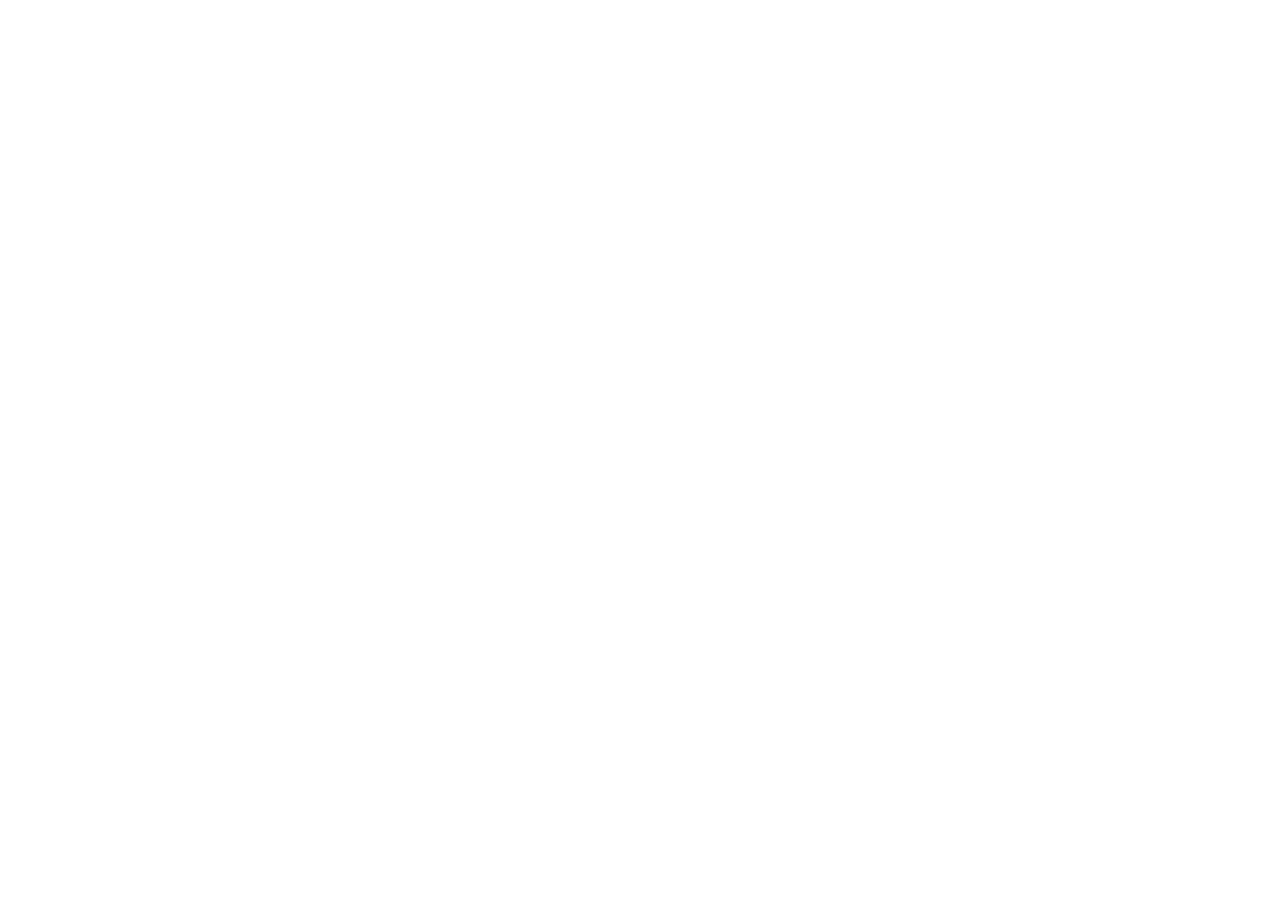
==== index.html @ a94b657b "Update structure" ====
<!DOCTYPE html>
<html lang="pt-br">
<head>
    <meta charset="UTF-8">
    <meta http-equiv="X-UA-Compatible" content="IE=edge">
    <meta name="viewport" content="width=device-width, initial-scale=1.0">
    <title>INÍCIO</title>
</head>
<body>
    <u>
        <li>
            <a href="/coletania-cifra"></a>
        </li>
    </u>
</body>
</html>
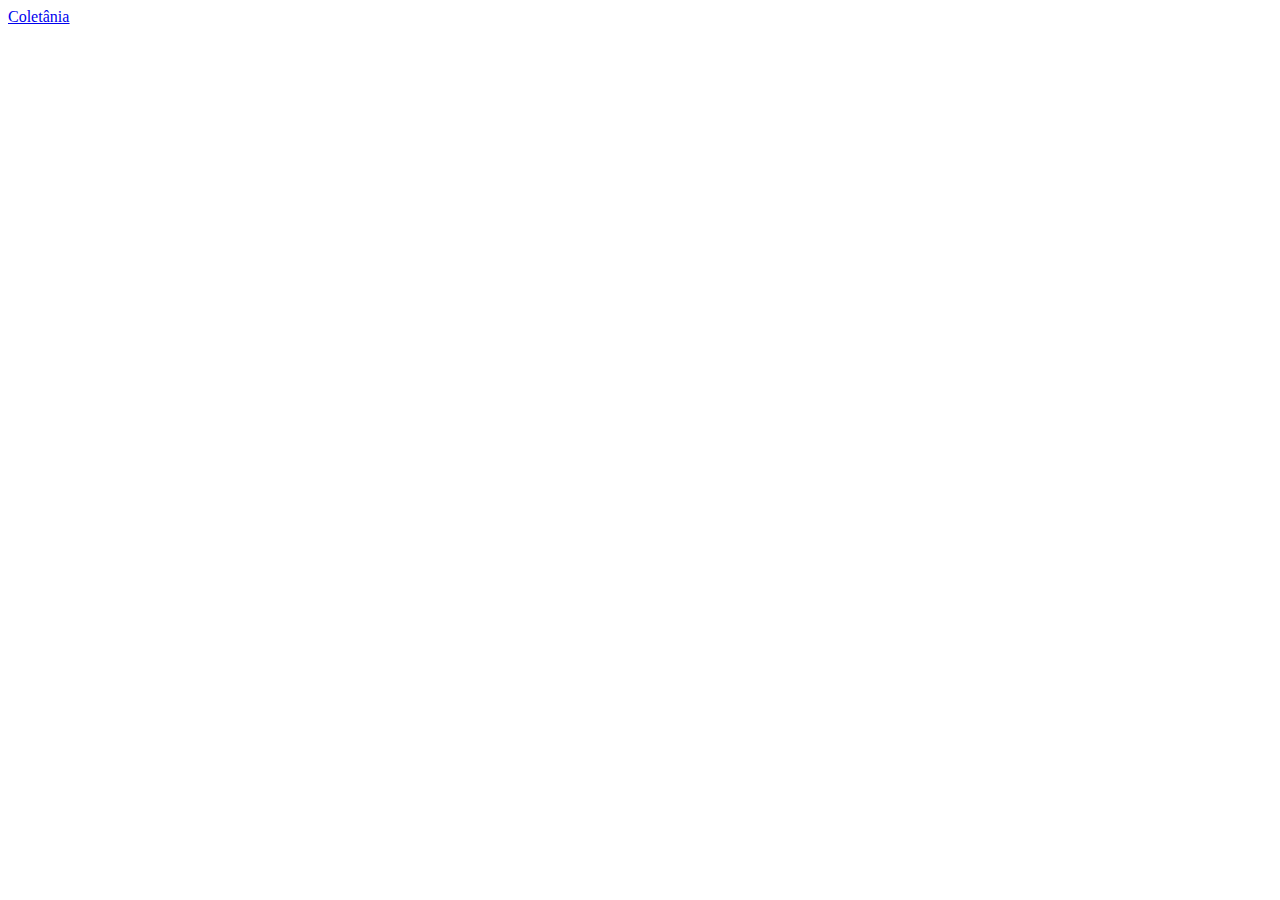
==== commit 919293e5: "Update index.html" ====
--- a/index.html
+++ b/index.html
@@ -9,7 +9,7 @@
 <body>
     <u>
         <li>
-            <a href="/coletania-cifra"></a>
+            <a href="/page/coletania.html">Coletânia</a>
         </li>
     </u>
 </body>
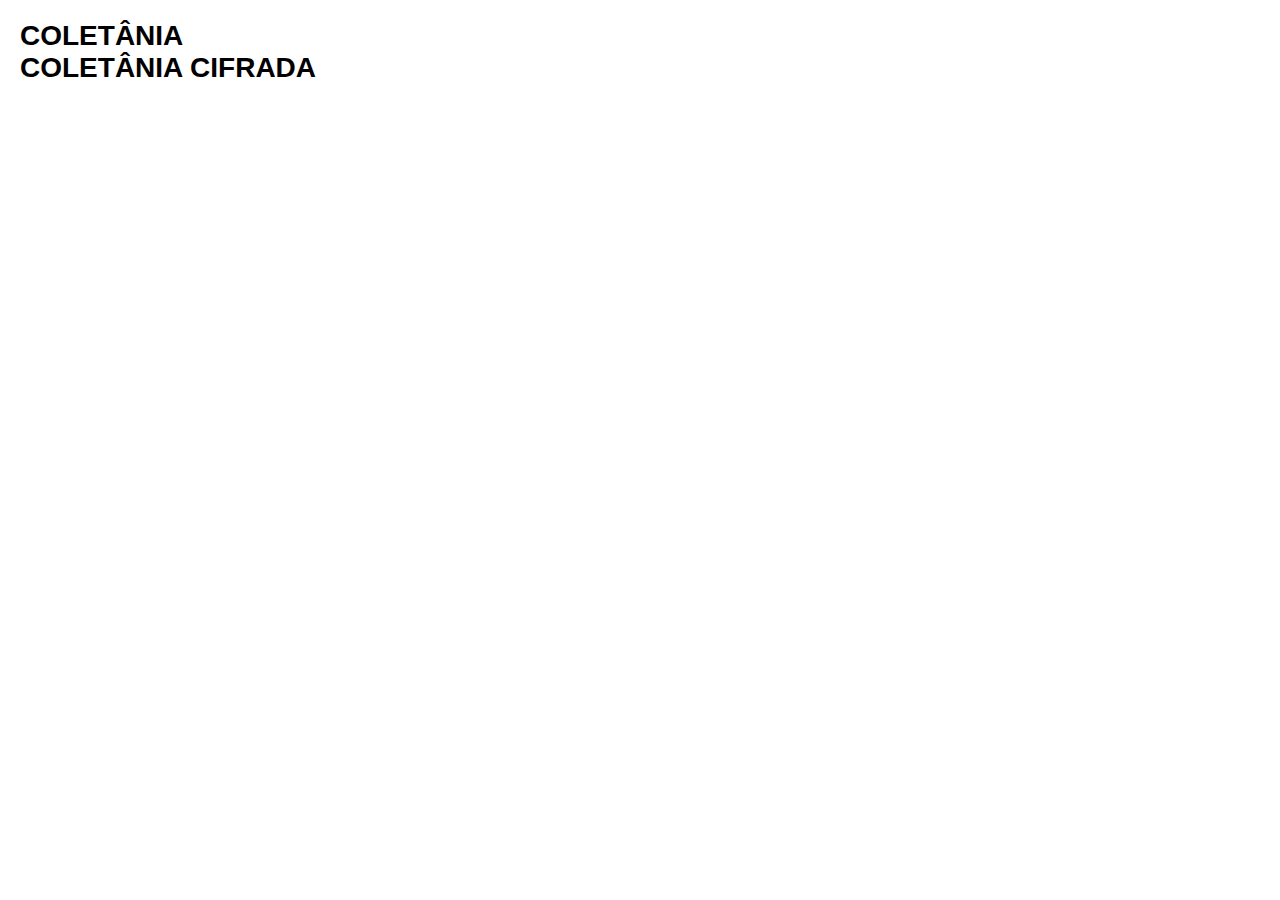
==== commit bd301906: "update project" ====
--- a/index.html
+++ b/index.html
@@ -4,13 +4,13 @@
     <meta charset="UTF-8">
     <meta http-equiv="X-UA-Compatible" content="IE=edge">
     <meta name="viewport" content="width=device-width, initial-scale=1.0">
+    <link rel="stylesheet" href="./assets/styles/style.css">
     <title>INÍCIO</title>
 </head>
 <body>
-    <u>
-        <li>
-            <a href="/page/coletania.html">Coletânia</a>
-        </li>
-    </u>
+    <main>
+        <a href="/page/coletania.html" >Coletânia</a>
+        <a href="/page/coletania-cifrada.html" >Coletânia Cifrada</a>
+    </main>
 </body>
 </html>--- a/assets/styles/style.css
+++ b/assets/styles/style.css
@@ -0,0 +1,58 @@
+* {
+    font-size: 1.2rem;
+    font-family: Arial, Helvetica, sans-serif;
+}
+body, ul, li, p {
+    padding: 0;
+    margin: 0;
+    list-style: none;
+    text-decoration: none;
+}
+main{
+    display: flex;
+    flex-direction: column;
+    margin: 20px;
+}
+a{
+    text-decoration: none;
+    text-transform: uppercase;
+    color: black;
+    font-size: 28px;
+    font-weight: 700;
+}
+.voltar {
+    display: flex;
+    align-items: center;
+    background-color: rgb(134, 42, 42);
+    height: 35px;
+    color: black;
+    padding: 5px;
+    width: 100px;
+    border-radius: 5px;
+    position: fixed;
+    bottom: 0;
+    margin: 0 0 5px 0;
+}
+
+img {
+    padding-left: 5px;
+    height: 32px;
+}
+.conteiner {
+    width: 420px;
+}
+.conteiner-items{
+    display: flex;
+    flex-direction: row;
+    justify-content: space-between;
+}
+.conteiner-items:first-child {
+    display: flex;
+    justify-content: flex-start;
+}
+.conteiner-items{
+    margin-bottom: 10px;
+}
+#cifra {
+    color:red;
+}